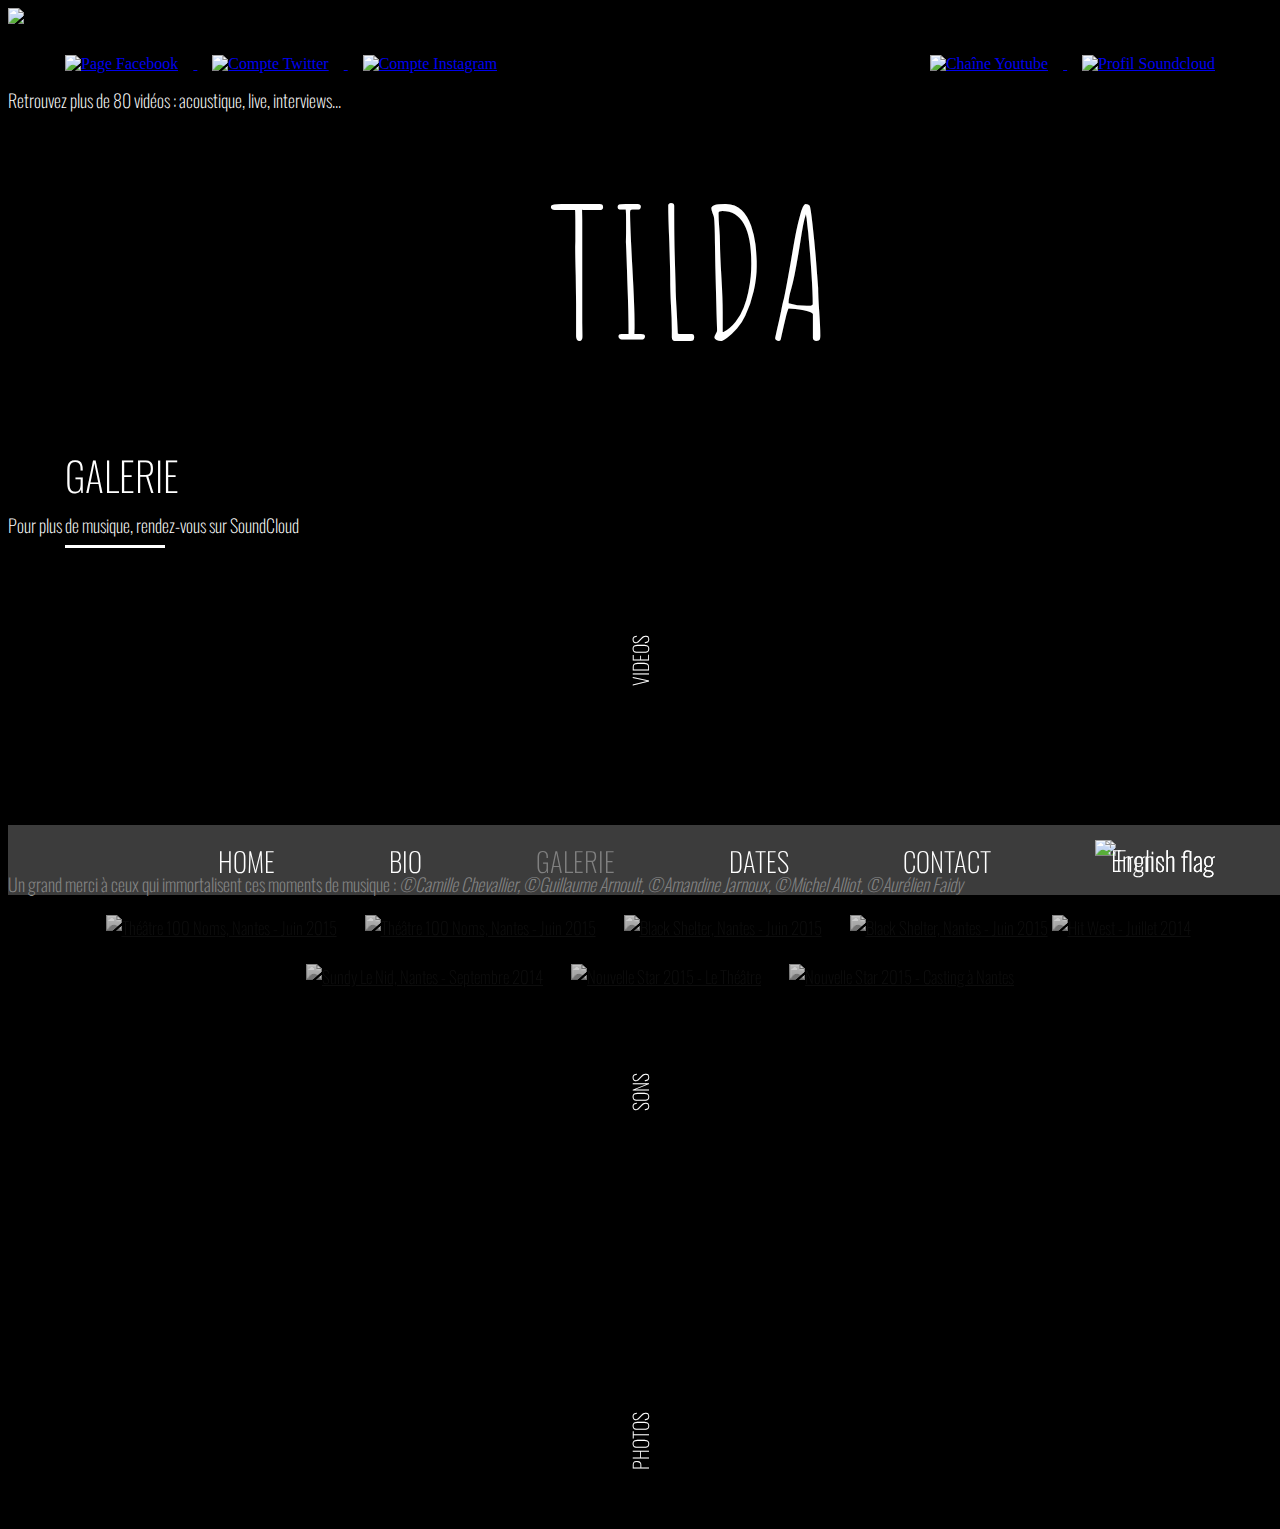
==== pages/galerie.html @ 3350ef89 "Gallery" ====
<!DOCTYPE html>
<html>
<head>
    <link href='https://fonts.googleapis.com/css?family=Amatic+SC' rel='stylesheet' type='text/css'>
    <link href='https://fonts.googleapis.com/css?family=Oswald:400,700' rel='stylesheet' type='text/css'>
    <meta http-equiv="Content-Type" content="text/html; charset=utf-8" />
    <title>Tilda - Galerie</title>
    <link href="../styles.css" rel="stylesheet" type="text/css" />
</head>

<body>
<div class="main_up">
    <div class="background">
        <img src="../images/background_contact.jpg" alt="Concert Mathilde">
    </div>
    <div class="reseaux_left">
        <a href="https://facebook.com/mathilde.bellec.music" target="_blank">
            <img src="../images/fb.png" alt="Page Facebook">
        </a>
        <a href="http://twitter.com/mathilde_bellec" target="_blank">
            <img src="../images/twitter.png" alt="Compte Twitter">
        </a>
        <a href="http://instagram.com/tweedling_tilda" target="_blank">
            <img src="../images/insta.png" alt="Compte Instagram">
        </a>
    </div>
    <div class="reseaux_right">
        <a href="http://youtube.com/user/mouetteThildeMa/videos" target="_blank">
            <img src="../images/yt.png" alt="Chaîne Youtube">
        </a>
        <a href="https://soundcloud.com/mathildebellec" target="_blank">
            <img src="../images/sc.png" alt="Profil Soundcloud">
        </a>
    </div>
    <div class="logo">
        <a href="../index.html">
            <p>
                TILDA
            </p>
        </a>
    </div>
</div>
<div class="title">
    <p>GALERIE</p>
</div>
<div class="content">
    <div class="galerie">
        <div class="yt">
            <h1>VIDEOS</h1>
            <p>Retrouvez plus de 80 vidéos : acoustique, live, interviews...</p>
            <iframe width="560" height="315" src="https://www.youtube.com/embed/videoseries?list=PLTtm9V9Bf-VyzFVWd0vs4MsA5UvNPsXdH" frameborder="0" allowfullscreen></iframe>
        </div>
        <div class="sc">
            <h1>SONS</h1>
            <p>Pour plus de musique, rendez-vous sur SoundCloud</p>
            <iframe width="50%" height="250" scrolling="no" frameborder="no" src="https://w.soundcloud.com/player/?url=https%3A//api.soundcloud.com/users/3391389&amp;auto_play=false&amp;hide_related=false&amp;show_comments=true&amp;show_user=true&amp;show_reposts=false&amp;visual=true"></iframe>
        </div>
        <div class="photos">
            <h1>PHOTOS</h1>
            <p>Un grand merci à ceux qui immortalisent ces moments de musique : <em>&copy;Camille Chevallier, &copy;Guillaume Arnoult, &copy;Amandine Jarnoux, &copy;Michel Alliot, &copy;Aurélien Faidy</em></p>
            <div id="photos">
                <ul class="instagram_shots">
                    <li ><a class="instalink" href="https://www.facebook.com/mathilde.bellec.music/photos/pb.281356735307249.-2207520000.1462468089./744282385681346/?type=3&theater" target="_blank"><img src="https://scontent-cdg2-1.xx.fbcdn.net/t31.0-8/11713735_744282385681346_4045167648978279362_o.jpg" alt="Théâtre 100 Noms, Nantes - Juin 2015" title="Théâtre 100 Noms, Nantes - Juin 2015 - &copy Camille Chevallier" /></a></li>
                    <li ><a class="instalink" href="https://www.facebook.com/mathilde.bellec.music/photos/pb.281356735307249.-2207520000.1462468089./744282022348049/?type=3&theater" target="_blank"><img src="https://scontent-cdg2-1.xx.fbcdn.net/t31.0-8/11703254_744282022348049_2357414783846931168_o.jpg" alt="Théâtre 100 Noms, Nantes - Juin 2015" title="Théâtre 100 Noms, Nantes - Juin 2015 - &copy Camille Chevallier" /></a></li>
                    <li ><a class="instalink" href="https://www.facebook.com/mathilde.bellec.music/photos/pb.281356735307249.-2207520000.1462468095./736745656435019/?type=3&theater" target="_blank"><img src="https://scontent-cdg2-1.xx.fbcdn.net/t31.0-8/11392908_736745656435019_736723632275634682_o.jpg" alt ="Black Shelter, Nantes - Juin 2015" title="Black Shelter, Nantes - Juin 2015 - &copy Camille Chevallier" /></a></li>
                    <li class="line_end"><a class="instalink" href="https://www.facebook.com/mathilde.bellec.music/photos/pb.281356735307249.-2207520000.1462468095./854990174610566/?type=3&theater" target="_blank"><img src="https://scontent-cdg2-1.xx.fbcdn.net/t31.0-8/12823366_854990174610566_8843881338846549367_o.jpg" alt="Black Shelter, Nantes - Juin 2015" title="Black Shelter, Nantes - Juin 2015 - &copy Amandine Jarnoux" /></a></li>
                    <li ><a class="instalink" href="https://www.facebook.com/mathilde.bellec.music/photos/pb.281356735307249.-2207520000.1462469112./582665631843023/?type=3&theater" target="_blank"><img src="https://scontent-cdg2-1.xx.fbcdn.net/t31.0-8/10538668_582665631843023_5906998756539532043_o.jpg" alt="Hit West - Juillet 2014" title="Hit West - Juillet 2014 - Session acoustique - &copy Aude Menuet" /></a></li>
                    <li ><a class="instalink" href="https://www.facebook.com/photo.php?fbid=10152754640708698&set=a.10152754640283698.1073741844.709603697&type=3&theater" target="_blank"><img src="https://scontent-cdg2-1.xx.fbcdn.net/t31.0-8/10321613_10152754640708698_7937719805960291789_o.jpg" alt="Sundy Le Nid, Nantes - Septembre 2014" title="Sundy Le Nid, Nantes - Septembre 2014 - &copy Guillaume Arnoult" /></a></li>
                    <li ><a class="instalink" href="https://twitter.com/d8tv/status/553293640203001856" target="_blank"><img src="https://pbs.twimg.com/media/B62xjO3CcAA90ZQ.png" alt="Nouvelle Star 2015 - Le Théâtre" title="Nouvelle Star 2015 - Le Théâtre - &copy Aurélien Faidy" /></a></li>
                    <li class="line_end"><a class="instalink" href="https://www.facebook.com/nouvellestar/photos/pb.285305215702.-2207520000.1462469617./10152423581665703/?type=3&theater" target="_blank"><img src="https://scontent-cdg2-1.xx.fbcdn.net/t31.0-8/10848862_10152423581665703_1329095819618608885_o.jpg" alt="Nouvelle Star 2015 - Casting à Nantes" title="Nouvelle Star 2015 - Casting à Nantes - &copy Aurélie Faidy" /></a></li>
                </ul>
            </div>
        </div>
    </div>
</div>
<div class="main_down">
    <div class="nav">
        <ul id="menu">
            <li><a href="../index.html">HOME</a></li>
            <li><a href="../pages/bio.html">BIO</a></li>
            <li class="active"><a href="../pages/galerie.html">GALERIE</a></li>
            <li><a href="../pages/dates.html">DATES</a></li>
            <li><a href="../pages/contact.html">CONTACT</a></li>
        </ul>
        <div class="flags">
            <a href="../index.html">
                <img src="../images/french.png" alt="French flag">
            </a>
            <a href="pages/eng_home">
                <img src="../images/english.png" alt="English flag">
            </a>
            <br style="clear:both;" />
        </div>
    </div>
</div>
</body>

</html>
---- styles.css ----
.main_up {
    width:100%;
    margin:0px auto 0px auto;
}

.main_down {
    width:100%;
    margin:0px auto 0px auto;
}

.reseaux_left {
    position:absolute;
    left:50px;
    top:40px;
}

.reseaux_right {
    position:absolute;
    right:50px;
    top:40px;
}

.reseaux_left img, .reseaux_right img {
    padding:15px;
}

.logo {
    margin: 0;
    position: absolute;
    top: 30%;
    transform: translate(0, -50%);
    left: 43%;
}

.logo a {
    text-decoration:none;
    font-family: 'Amatic SC', cursive;
    color:white;
    font-size:180px;
    text-align:center;
}

.nav {
    height:70px;
    background: rgba(85, 85, 85, 0.7);
    position:fixed;
    bottom: 5px;
    width:100%;
    margin:0;
    padding:0;
}

.nav ul {
    list-style-type: none;
    position:absolute;
    text-align:center;
    left:5%;
    right:15%;
}

.nav li {
    display:inline;
    padding:55px;
}

.nav a {
    text-decoration:none;
    font-family: 'Oswald', sans-serif;
    color:white;
    font-size:27px;
    font-weight: 200;
}

.flags {
    float:left;
    margin:0;
    padding:0;
}

.flags a {
    margin: 15px 15px 0px 0px;
    position:absolute;
    right: 58px;
}

.nav a:active {
    color:grey!important;
}

.nav .active a {
    color: grey;
}

body {
    background : #000000
}

.title {
    border-bottom: solid;
    border-bottom-color: white;
    position:absolute;
    top: 45%;
    left: 65px;
    width:100px;
}

.title p {
    font-family: 'Oswald', sans-serif;
    color:white;
    font-size:40px;
    font-weight: 200;
}

.background img {
    width: 100%;
    height: auto;
}

.content {
    padding-bottom: 500px;
}

.content h1 {
    font-family: 'Oswald', sans-serif;
    color:white;
    font-size:20px;
    font-weight: 100;
    transform: rotate(-90deg);
}

.content ul {
    list-style-type: none;
}

.content li {
    font-family: 'Oswald', sans-serif;
    color:white;
    font-size:17px;
    font-weight: 100;
}

#block2, #block4 {
    padding-bottom:100px;
}

#block1 {
    position:absolute;
    left:50px;
    top: 70%;
    float:left;
}

#block3 {
    position:absolute;
    left:50px;
    top: 120%;
}

#block2 {
    position:absolute;
    left:50%;
    top: 120%;
}

#block4 {
    position:absolute;
    left:50%;
    top: 70%;
}

.content table {
    font-family: 'Oswald', sans-serif;
    color: white;
    font-size: 20px;
    font-weight: 100;
    position: absolute;
    top: 70%;
    bottom: 200px;
    width:70%;
    margin-left:15%;
    margin-right:15%;
}

.content th, td {
    padding: 30px;
    text-align: center;
    border-bottom: 2px solid white;
}

.content table a {
    text-decoration: none;
    border: double white;
    padding: 5px;
}

.content table a:hover, .content table a:visited, .content table a:active {
    color: white;
}

.content table a:hover {
    background-color: rgba(255, 255, 255, 0.4);
}

.section-video {
    width: 100%;
    height: auto;
    display: block;
    margin: 0 auto;
}

.contact a {
    text-decoration: none;
    color: white;
    font-family: 'Oswald', sans-serif;
    font-size: 18px;
    font-weight: lighter;
}

.contact a:visited, .contact a:active {
    color: white;
}

.contact a:hover {
    color: grey;
}

.contact p, .galerie p {
    color: white;
    font-family: 'Oswald', sans-serif;
    font-size: 18px;
    font-weight: lighter;
}

.contact img {
    margin: 8px;
}

.contact h1 {
    position: absolute;
    left:50px;
    top: 70%;
}

/* Gallery */

ul.instagram_shots{
    margin-bottom: 8px;
    text-align: center;
}

ul.instagram_shots li{
    display: inline-block;
    margin: 0px 24px 24px 0px;
}

.ie7 ul.instagram_shots li{
    display: inline;
    zoom: 1;
}

ul.instagram_shots li.line_end {
    margin-right: 0;
}

.ie7 ul.instagram_shots li.line_end{
    margin-right: 0;
}

ul.instagram_shots li img{
    border: 0px solid #000000;
    padding: 0px;
    height:350px;
    opacity: 0.8;
    filter: gray;
    -webkit-filter: grayscale(1);
    filter: grayscale(1);
}
ul.instagram_shots li img:hover{
    opacity: 1;
    -webkit-filter: grayscale(0);
    filter: grayscale(0);
}
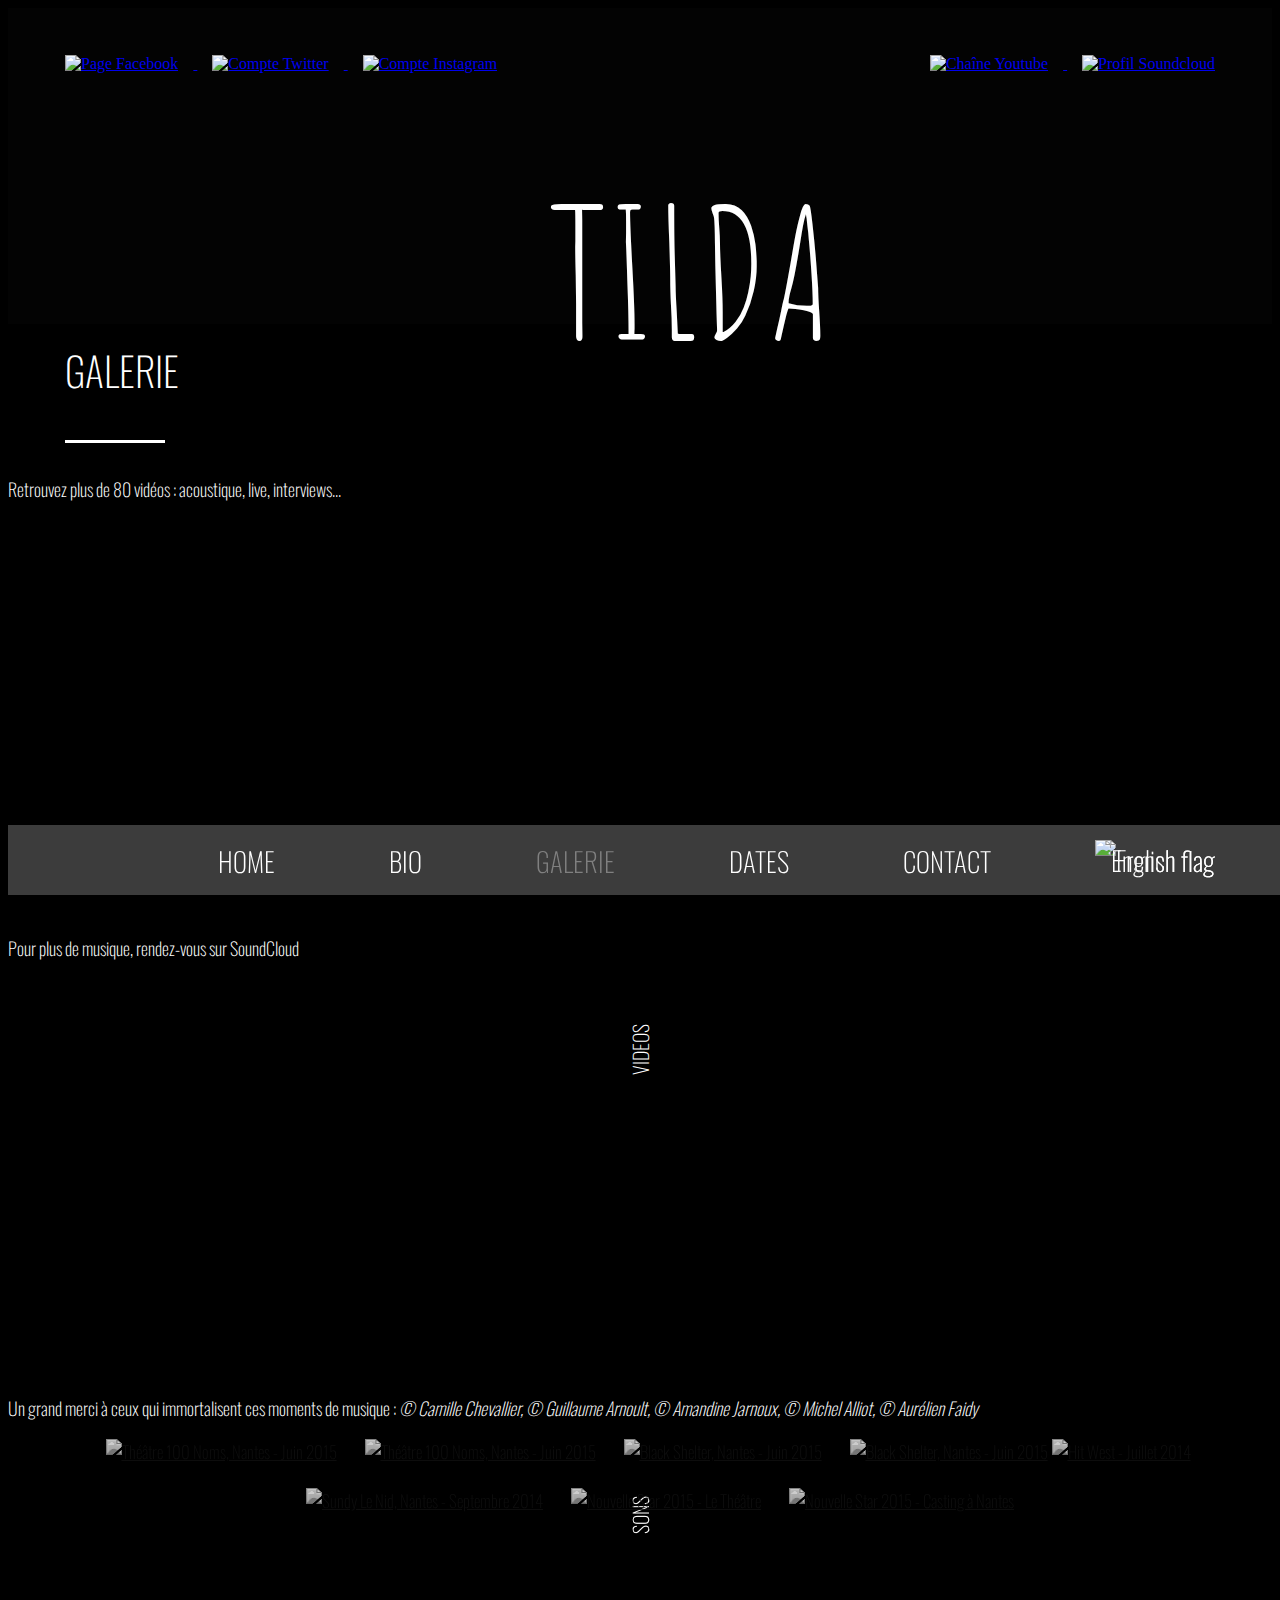
==== commit 258ab828: "Fixing" ====
--- a/pages/galerie.html
+++ b/pages/galerie.html
@@ -11,7 +11,7 @@
 <body>
 <div class="main_up">
     <div class="background">
-        <img src="../images/background_contact.jpg" alt="Concert Mathilde">
+        <img src="../images/background_black.jpg" alt="Black background">
     </div>
     <div class="reseaux_left">
         <a href="https://facebook.com/mathilde.bellec.music" target="_blank">
@@ -44,30 +44,30 @@
     <p>GALERIE</p>
 </div>
 <div class="content">
-    <div class="galerie">
+    <div class="gallery">
         <div class="yt">
             <h1>VIDEOS</h1>
             <p>Retrouvez plus de 80 vidéos : acoustique, live, interviews...</p>
-            <iframe width="560" height="315" src="https://www.youtube.com/embed/videoseries?list=PLTtm9V9Bf-VyzFVWd0vs4MsA5UvNPsXdH" frameborder="0" allowfullscreen></iframe>
+            <iframe width="50%" height="350" src="https://www.youtube.com/embed/videoseries?list=PLTtm9V9Bf-VyzFVWd0vs4MsA5UvNPsXdH" frameborder="0" allowfullscreen></iframe>
         </div>
         <div class="sc">
             <h1>SONS</h1>
             <p>Pour plus de musique, rendez-vous sur SoundCloud</p>
-            <iframe width="50%" height="250" scrolling="no" frameborder="no" src="https://w.soundcloud.com/player/?url=https%3A//api.soundcloud.com/users/3391389&amp;auto_play=false&amp;hide_related=false&amp;show_comments=true&amp;show_user=true&amp;show_reposts=false&amp;visual=true"></iframe>
+            <iframe width="50%" height="350" scrolling="no" frameborder="no" src="https://w.soundcloud.com/player/?url=https%3A//api.soundcloud.com/users/3391389&amp;auto_play=false&amp;hide_related=false&amp;show_comments=true&amp;show_user=true&amp;show_reposts=false&amp;visual=true"></iframe>
         </div>
         <div class="photos">
             <h1>PHOTOS</h1>
-            <p>Un grand merci à ceux qui immortalisent ces moments de musique : <em>&copy;Camille Chevallier, &copy;Guillaume Arnoult, &copy;Amandine Jarnoux, &copy;Michel Alliot, &copy;Aurélien Faidy</em></p>
+            <p>Un grand merci à ceux qui immortalisent ces moments de musique : <em>&copy; Camille Chevallier, &copy; Guillaume Arnoult, &copy; Amandine Jarnoux, &copy; Michel Alliot, &copy; Aurélien Faidy</em></p>
             <div id="photos">
-                <ul class="instagram_shots">
-                    <li ><a class="instalink" href="https://www.facebook.com/mathilde.bellec.music/photos/pb.281356735307249.-2207520000.1462468089./744282385681346/?type=3&theater" target="_blank"><img src="https://scontent-cdg2-1.xx.fbcdn.net/t31.0-8/11713735_744282385681346_4045167648978279362_o.jpg" alt="Théâtre 100 Noms, Nantes - Juin 2015" title="Théâtre 100 Noms, Nantes - Juin 2015 - &copy Camille Chevallier" /></a></li>
-                    <li ><a class="instalink" href="https://www.facebook.com/mathilde.bellec.music/photos/pb.281356735307249.-2207520000.1462468089./744282022348049/?type=3&theater" target="_blank"><img src="https://scontent-cdg2-1.xx.fbcdn.net/t31.0-8/11703254_744282022348049_2357414783846931168_o.jpg" alt="Théâtre 100 Noms, Nantes - Juin 2015" title="Théâtre 100 Noms, Nantes - Juin 2015 - &copy Camille Chevallier" /></a></li>
-                    <li ><a class="instalink" href="https://www.facebook.com/mathilde.bellec.music/photos/pb.281356735307249.-2207520000.1462468095./736745656435019/?type=3&theater" target="_blank"><img src="https://scontent-cdg2-1.xx.fbcdn.net/t31.0-8/11392908_736745656435019_736723632275634682_o.jpg" alt ="Black Shelter, Nantes - Juin 2015" title="Black Shelter, Nantes - Juin 2015 - &copy Camille Chevallier" /></a></li>
-                    <li class="line_end"><a class="instalink" href="https://www.facebook.com/mathilde.bellec.music/photos/pb.281356735307249.-2207520000.1462468095./854990174610566/?type=3&theater" target="_blank"><img src="https://scontent-cdg2-1.xx.fbcdn.net/t31.0-8/12823366_854990174610566_8843881338846549367_o.jpg" alt="Black Shelter, Nantes - Juin 2015" title="Black Shelter, Nantes - Juin 2015 - &copy Amandine Jarnoux" /></a></li>
-                    <li ><a class="instalink" href="https://www.facebook.com/mathilde.bellec.music/photos/pb.281356735307249.-2207520000.1462469112./582665631843023/?type=3&theater" target="_blank"><img src="https://scontent-cdg2-1.xx.fbcdn.net/t31.0-8/10538668_582665631843023_5906998756539532043_o.jpg" alt="Hit West - Juillet 2014" title="Hit West - Juillet 2014 - Session acoustique - &copy Aude Menuet" /></a></li>
-                    <li ><a class="instalink" href="https://www.facebook.com/photo.php?fbid=10152754640708698&set=a.10152754640283698.1073741844.709603697&type=3&theater" target="_blank"><img src="https://scontent-cdg2-1.xx.fbcdn.net/t31.0-8/10321613_10152754640708698_7937719805960291789_o.jpg" alt="Sundy Le Nid, Nantes - Septembre 2014" title="Sundy Le Nid, Nantes - Septembre 2014 - &copy Guillaume Arnoult" /></a></li>
-                    <li ><a class="instalink" href="https://twitter.com/d8tv/status/553293640203001856" target="_blank"><img src="https://pbs.twimg.com/media/B62xjO3CcAA90ZQ.png" alt="Nouvelle Star 2015 - Le Théâtre" title="Nouvelle Star 2015 - Le Théâtre - &copy Aurélien Faidy" /></a></li>
-                    <li class="line_end"><a class="instalink" href="https://www.facebook.com/nouvellestar/photos/pb.285305215702.-2207520000.1462469617./10152423581665703/?type=3&theater" target="_blank"><img src="https://scontent-cdg2-1.xx.fbcdn.net/t31.0-8/10848862_10152423581665703_1329095819618608885_o.jpg" alt="Nouvelle Star 2015 - Casting à Nantes" title="Nouvelle Star 2015 - Casting à Nantes - &copy Aurélie Faidy" /></a></li>
+                <ul class="shots">
+                    <li ><a href="https://www.facebook.com/mathilde.bellec.music/photos/pb.281356735307249.-2207520000.1462468089./744282385681346/?type=3&theater" target="_blank"><img src="https://scontent-cdg2-1.xx.fbcdn.net/t31.0-8/11713735_744282385681346_4045167648978279362_o.jpg" alt="Théâtre 100 Noms, Nantes - Juin 2015" title="Théâtre 100 Noms, Nantes - Juin 2015 - &copy Camille Chevallier" /></a></li>
+                    <li ><a href="https://www.facebook.com/mathilde.bellec.music/photos/pb.281356735307249.-2207520000.1462468089./744282022348049/?type=3&theater" target="_blank"><img src="https://scontent-cdg2-1.xx.fbcdn.net/t31.0-8/11703254_744282022348049_2357414783846931168_o.jpg" alt="Théâtre 100 Noms, Nantes - Juin 2015" title="Théâtre 100 Noms, Nantes - Juin 2015 - &copy Camille Chevallier" /></a></li>
+                    <li ><a href="https://www.facebook.com/mathilde.bellec.music/photos/pb.281356735307249.-2207520000.1462468095./736745656435019/?type=3&theater" target="_blank"><img src="https://scontent-cdg2-1.xx.fbcdn.net/t31.0-8/11392908_736745656435019_736723632275634682_o.jpg" alt ="Black Shelter, Nantes - Juin 2015" title="Black Shelter, Nantes - Juin 2015 - &copy Camille Chevallier" /></a></li>
+                    <li class="line_end"><a href="https://www.facebook.com/mathilde.bellec.music/photos/pb.281356735307249.-2207520000.1462468095./854990174610566/?type=3&theater" target="_blank"><img src="https://scontent-cdg2-1.xx.fbcdn.net/t31.0-8/12823366_854990174610566_8843881338846549367_o.jpg" alt="Black Shelter, Nantes - Juin 2015" title="Black Shelter, Nantes - Juin 2015 - &copy Amandine Jarnoux" /></a></li>
+                    <li ><a href="https://www.facebook.com/mathilde.bellec.music/photos/pb.281356735307249.-2207520000.1462469112./582665631843023/?type=3&theater" target="_blank"><img src="https://scontent-cdg2-1.xx.fbcdn.net/t31.0-8/10538668_582665631843023_5906998756539532043_o.jpg" alt="Hit West - Juillet 2014" title="Hit West - Juillet 2014 - Session acoustique - &copy Aude Menuet" /></a></li>
+                    <li ><a href="https://www.facebook.com/photo.php?fbid=10152754640708698&set=a.10152754640283698.1073741844.709603697&type=3&theater" target="_blank"><img src="https://scontent-cdg2-1.xx.fbcdn.net/t31.0-8/10321613_10152754640708698_7937719805960291789_o.jpg" alt="Sundy Le Nid, Nantes - Septembre 2014" title="Sundy Le Nid, Nantes - Septembre 2014 - &copy Guillaume Arnoult" /></a></li>
+                    <li ><a href="https://twitter.com/d8tv/status/553293640203001856" target="_blank"><img src="https://pbs.twimg.com/media/B62xjO3CcAA90ZQ.png" alt="Nouvelle Star 2015 - Le Théâtre" title="Nouvelle Star 2015 - Le Théâtre - &copy Aurélien Faidy" /></a></li>
+                    <li class="line_end"><a href="https://www.facebook.com/nouvellestar/photos/pb.285305215702.-2207520000.1462469617./10152423581665703/?type=3&theater" target="_blank"><img src="https://scontent-cdg2-1.xx.fbcdn.net/t31.0-8/10848862_10152423581665703_1329095819618608885_o.jpg" alt="Nouvelle Star 2015 - Casting à Nantes" title="Nouvelle Star 2015 - Casting à Nantes - &copy Aurélie Faidy" /></a></li>
                 </ul>
             </div>
         </div>
--- a/styles.css
+++ b/styles.css
@@ -1,6 +1,6 @@
 .main_up {
     width:100%;
-    margin:0px auto 0px auto;
+    margin:0px auto 100px auto;
 }
 
 .main_down {
@@ -22,6 +22,10 @@
 
 .reseaux_left img, .reseaux_right img {
     padding:15px;
+}
+
+.reseaux_left a:visited, .reseaux_right a:visited {
+        color: inherit;
 }
 
 .logo {
@@ -99,7 +103,7 @@
     border-bottom: solid;
     border-bottom-color: white;
     position:absolute;
-    top: 45%;
+    top: 300px;
     left: 65px;
     width:100px;
 }
@@ -117,7 +121,7 @@
 }
 
 .content {
-    padding-bottom: 500px;
+    padding-bottom: 300px;
 }
 
 .content h1 {
@@ -224,7 +228,7 @@
     color: grey;
 }
 
-.contact p, .galerie p {
+.contact p, .gallery p {
     color: white;
     font-family: 'Oswald', sans-serif;
     font-size: 18px;
@@ -241,32 +245,37 @@
     top: 70%;
 }
 
-/* Gallery */
-
-ul.instagram_shots{
+.gallery iframe {
+    position: relative;
+    left:25%;
+}
+
+/* Gallery (as seen on www.ko-ko-mo.com*/
+
+ul.shots{
     margin-bottom: 8px;
     text-align: center;
 }
 
-ul.instagram_shots li{
+ul.shots li{
     display: inline-block;
     margin: 0px 24px 24px 0px;
 }
 
-.ie7 ul.instagram_shots li{
+.ie7 ul.shots li{
     display: inline;
     zoom: 1;
 }
 
-ul.instagram_shots li.line_end {
+ul.shots li.line_end {
     margin-right: 0;
 }
 
-.ie7 ul.instagram_shots li.line_end{
+.ie7 ul.shots li.line_end{
     margin-right: 0;
 }
 
-ul.instagram_shots li img{
+ul.shots li img{
     border: 0px solid #000000;
     padding: 0px;
     height:350px;
@@ -275,7 +284,7 @@
     -webkit-filter: grayscale(1);
     filter: grayscale(1);
 }
-ul.instagram_shots li img:hover{
+ul.shots li img:hover{
     opacity: 1;
     -webkit-filter: grayscale(0);
     filter: grayscale(0);
